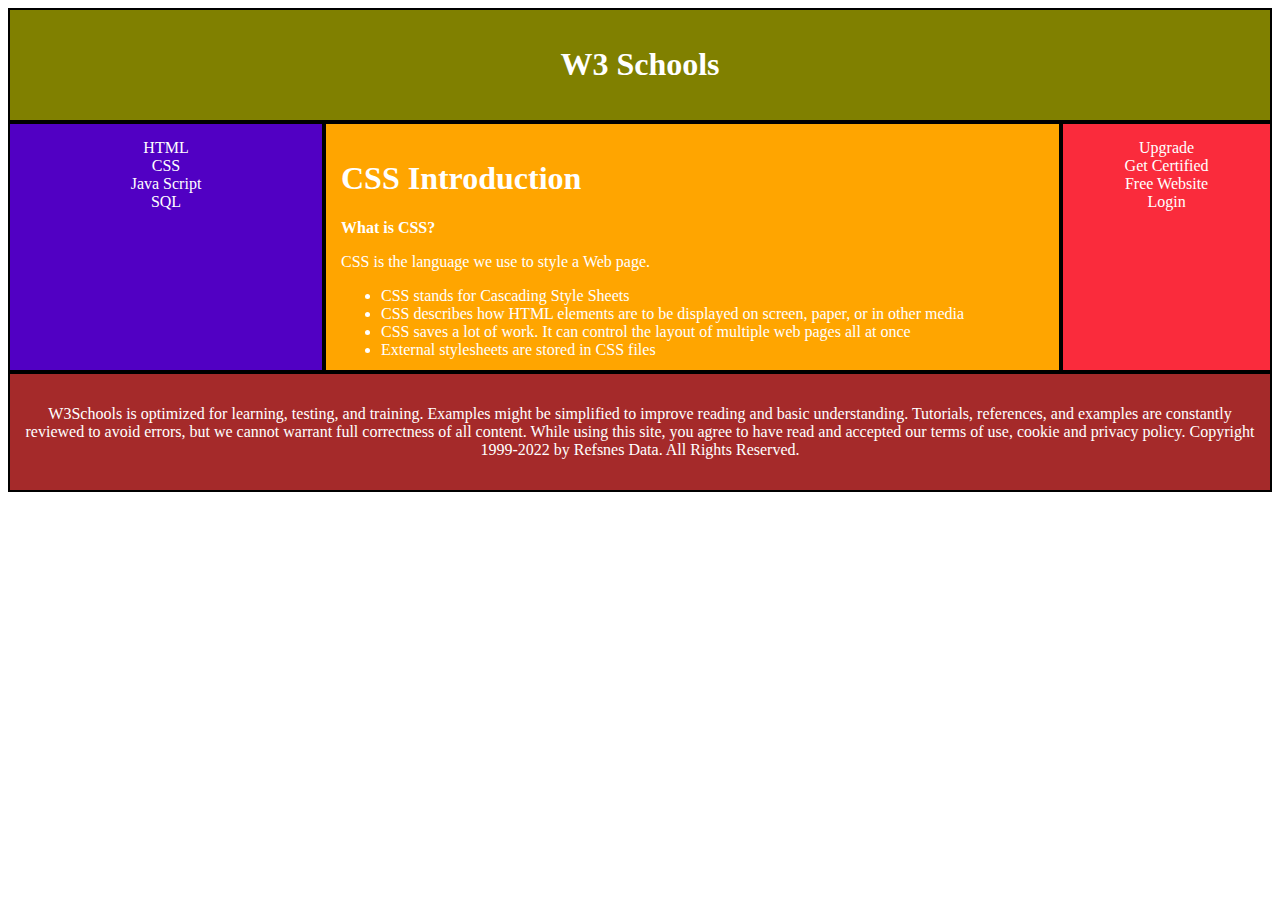
==== css.html @ d386f4b1 "Add files via upload" ====
<!DOCTYPE html>
<html>
<head>
<title> W3 Schools - CSS </title>
<meta name="viewport" content="width=device-width, initial-scale=2.0">
<style>
* {
  box-sizing: border-box;
}

.header {
  color:rgb(97, 42, 164);
  background-color:olive;
  text-align:center;
  border:2px solid;
  border-color:black;
  width: 35%;
  margin: auto;
}

a:link, a:visited  {
  text-decoration: none;
  color: white;
}

a:hover, a:active {
  color: powderblue;  
}

.leftbar {
  color:white;
  background-color:rgb(81, 0, 195);
  text-align:center;
  border:2px solid;
  border-color:black;
  width: 100%;
  margin: auto;
  float: center;
  height: 250px;
  vertical-align: middle;
}

.main {
  color:white;
  background-color:orange;
  text-align:left;
  border:2px solid;
  width: 35%;
  margin: auto;
  border:2px solid;
  border-color:black;
  height: 250px;
  overflow: auto;
}

.rightbar {
  color:white;
  background-color:rgb(250, 43, 60);
  text-align:center;
  border:2px solid;
  border-color:black;
  width: 35%;
  margin: auto;
  height: 250px;
  vertical-align: middle;
}

.footer {
  color:white;
  background-color:brown;
  text-align:center;
  border:2px solid;
  border-color:black;
  width: 35%;
  margin: auto;
}

.col-1 {width: 8.33%;}
.col-2 {width: 16.66%;}
.col-3 {width: 25%;}
.col-4 {width: 33.33%;}
.col-5 {width: 41.66%;}
.col-6 {width: 50%;}
.col-7 {width: 58.33%;}
.col-8 {width: 66.66%;}
.col-9 {width: 75%;}
.col-10 {width: 83.33%;}
.col-11 {width: 91.66%;}
.col-12 {width: 100%;}

@media only screen and (max-width: 900px) {
  [class*="col-"] {
    width: 100%;
  }
}

[class*="col-"] {
  float: left;
  padding: 15px;
}


</style>
<body>

<div class="header col-12">
  <h1> <a href="index.html">  W3 Schools</a> </h1>
</div>

<div class=row>

<div class="leftbar col-3">
  <a href="html.html"> HTML </a> <br>
  <a href="css.html"> CSS </a> <br>
  <a href="js.html"> Java Script </a> <br>
  <a href="sql.html"> SQL </a> <br>
</div>

<div class="main col-7" >
    <h1>CSS Introduction </h1>
    <p> <b> What is CSS? </b> </p> 
<p> CSS is the language we use to style a Web page.  </p> 
<ul>
<li>CSS stands for Cascading Style Sheets</li>
<li>CSS describes how HTML elements are to be displayed on screen, paper, or in other media</li>
<li>CSS saves a lot of work. It can control the layout of multiple web pages all at once</li>
<li>External stylesheets are stored in CSS files</li>
<ul>
</div>

<div class="rightbar col-2"> 
  <a href="https://www.w3schools.com/pro/index.php"> Upgrade </a> <br>
  <a href="https://campus.w3schools.com/collections/course-catalog"> Get Certified </a> <br>
  <a href="https://www.w3schools.com/spaces/"> Free Website </a> <br>
  <a href="https://profile.w3schools.com/log-in?redirect_url=https%3A%2F%2Fmy-learning.w3schools.com"> Login </a> </div> 

</div>

 <div class="footer col-12"> <p> W3Schools is optimized for learning, testing, and training. Examples might be simplified to improve reading and basic understanding. Tutorials, references, and examples are constantly reviewed to avoid errors, but we cannot warrant full correctness of all content. While using this site, you agree to have read and accepted our terms of use, cookie and privacy policy.
Copyright 1999-2022 by Refsnes Data. All Rights Reserved. <p> </div>




</body>
</html>
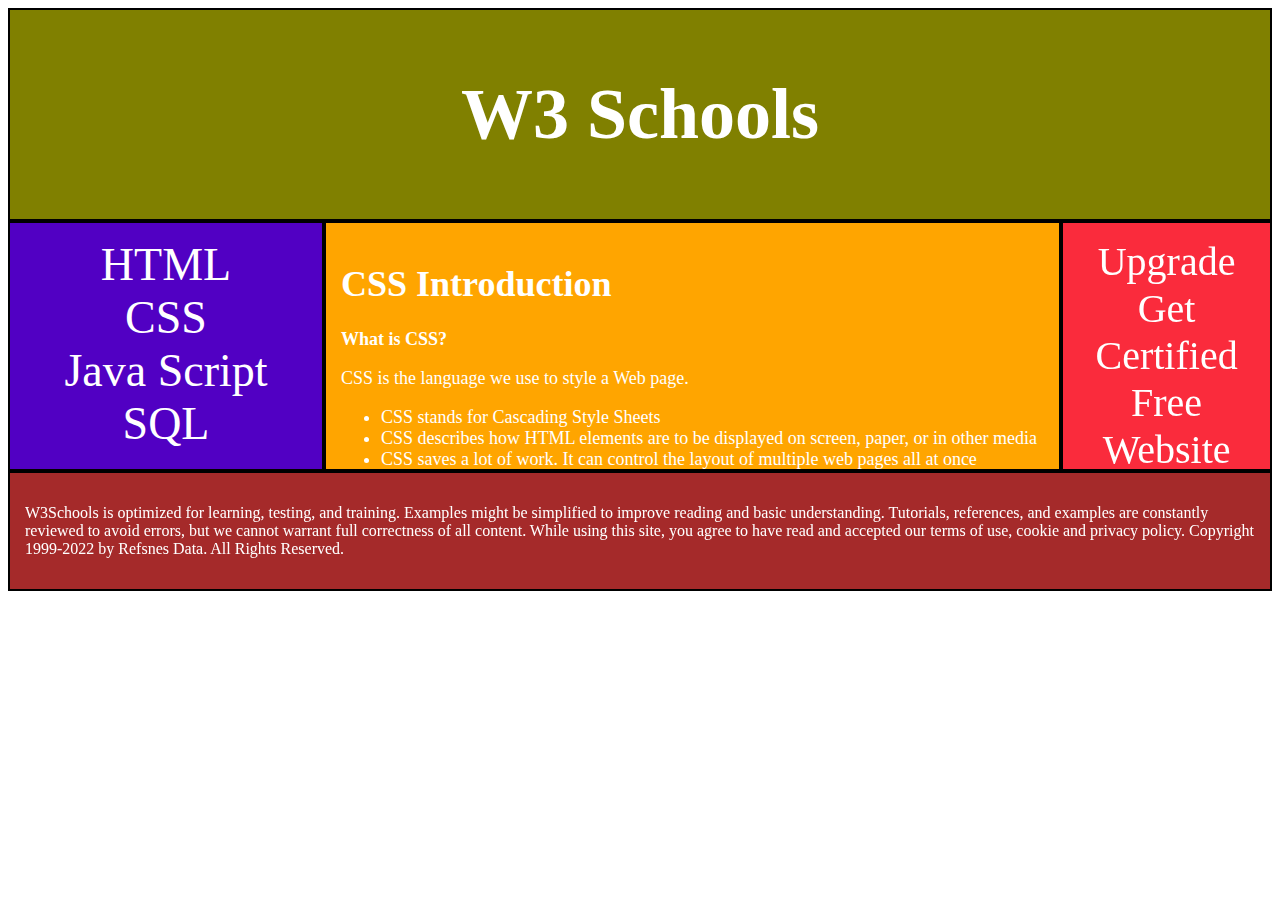
==== commit f9567af2: "Add files via upload" ====
--- a/css.html
+++ b/css.html
@@ -1,106 +1,9 @@
 <!DOCTYPE html>
 <html>
 <head>
+<link rel="stylesheet" href="style.css">
 <title> W3 Schools - CSS </title>
-<meta name="viewport" content="width=device-width, initial-scale=2.0">
-<style>
-* {
-  box-sizing: border-box;
-}
-
-.header {
-  color:rgb(97, 42, 164);
-  background-color:olive;
-  text-align:center;
-  border:2px solid;
-  border-color:black;
-  width: 35%;
-  margin: auto;
-}
-
-a:link, a:visited  {
-  text-decoration: none;
-  color: white;
-}
-
-a:hover, a:active {
-  color: powderblue;  
-}
-
-.leftbar {
-  color:white;
-  background-color:rgb(81, 0, 195);
-  text-align:center;
-  border:2px solid;
-  border-color:black;
-  width: 100%;
-  margin: auto;
-  float: center;
-  height: 250px;
-  vertical-align: middle;
-}
-
-.main {
-  color:white;
-  background-color:orange;
-  text-align:left;
-  border:2px solid;
-  width: 35%;
-  margin: auto;
-  border:2px solid;
-  border-color:black;
-  height: 250px;
-  overflow: auto;
-}
-
-.rightbar {
-  color:white;
-  background-color:rgb(250, 43, 60);
-  text-align:center;
-  border:2px solid;
-  border-color:black;
-  width: 35%;
-  margin: auto;
-  height: 250px;
-  vertical-align: middle;
-}
-
-.footer {
-  color:white;
-  background-color:brown;
-  text-align:center;
-  border:2px solid;
-  border-color:black;
-  width: 35%;
-  margin: auto;
-}
-
-.col-1 {width: 8.33%;}
-.col-2 {width: 16.66%;}
-.col-3 {width: 25%;}
-.col-4 {width: 33.33%;}
-.col-5 {width: 41.66%;}
-.col-6 {width: 50%;}
-.col-7 {width: 58.33%;}
-.col-8 {width: 66.66%;}
-.col-9 {width: 75%;}
-.col-10 {width: 83.33%;}
-.col-11 {width: 91.66%;}
-.col-12 {width: 100%;}
-
-@media only screen and (max-width: 900px) {
-  [class*="col-"] {
-    width: 100%;
-  }
-}
-
-[class*="col-"] {
-  float: left;
-  padding: 15px;
-}
-
-
-</style>
+<meta name="viewport" content="width=device-width, initial-scale=1.0">
 <body>
 
 <div class="header col-12">
--- a/style.css
+++ b/style.css
@@ -0,0 +1,96 @@
+* {
+  box-sizing: border-box;
+}
+
+.header {
+  color:rgb(97, 42, 164);
+  background-color:olive;
+  text-align:center;
+  border:2px solid;
+  border-color:black;
+  font-size: 36px;
+}
+
+a:link, a:visited  {
+  text-decoration: none;
+  color: white;
+}
+
+a:hover, a:active {
+  color: powderblue;  
+}
+
+.leftbar {
+  color:white;
+  background-color:rgb(81, 0, 195);
+  text-align:center;
+  border:2px solid;
+  border-color:black;
+  width: 100%;
+  margin: auto;
+  float: center;
+  height: 250px;
+  vertical-align: middle;
+  font-size: 46px;
+}
+
+.main {
+  color:white;
+  background-color:orange;
+  text-align:left;
+  border:2px solid;
+  width: 35%;
+  margin: auto;
+  border:2px solid;
+  border-color:black;
+  height: 250px;
+  overflow: auto;
+  font-size: large;
+}
+
+.rightbar {
+  color:white;
+  background-color:rgb(250, 43, 60);
+  text-align:center;
+  border:2px solid;
+  border-color:black;
+  width: 35%;
+  margin: auto;
+  height: 250px;
+  vertical-align: middle;
+  font-size: 40px;
+}
+
+.footer {
+  color:white;
+  background-color:brown;
+  text-align:justified;
+  border:2px solid;
+  border-color:black;
+  width: 35%;
+  margin: auto;
+}
+
+.col-1 {width: 8.33%;}
+.col-2 {width: 16.66%;}
+.col-3 {width: 25%;}
+.col-4 {width: 33.33%;}
+.col-5 {width: 41.66%;}
+.col-6 {width: 50%;}
+.col-7 {width: 58.33%;}
+.col-8 {width: 66.66%;}
+.col-9 {width: 75%;}
+.col-10 {width: 83.33%;}
+.col-11 {width: 91.66%;}
+.col-12 {width: 100%;}
+
+@media only screen and (max-width: 900px) {
+  [class*="col-"] {
+    width: 100%;
+  }
+}
+
+[class*="col-"] {
+  float: left;
+  padding: 15px;
+}